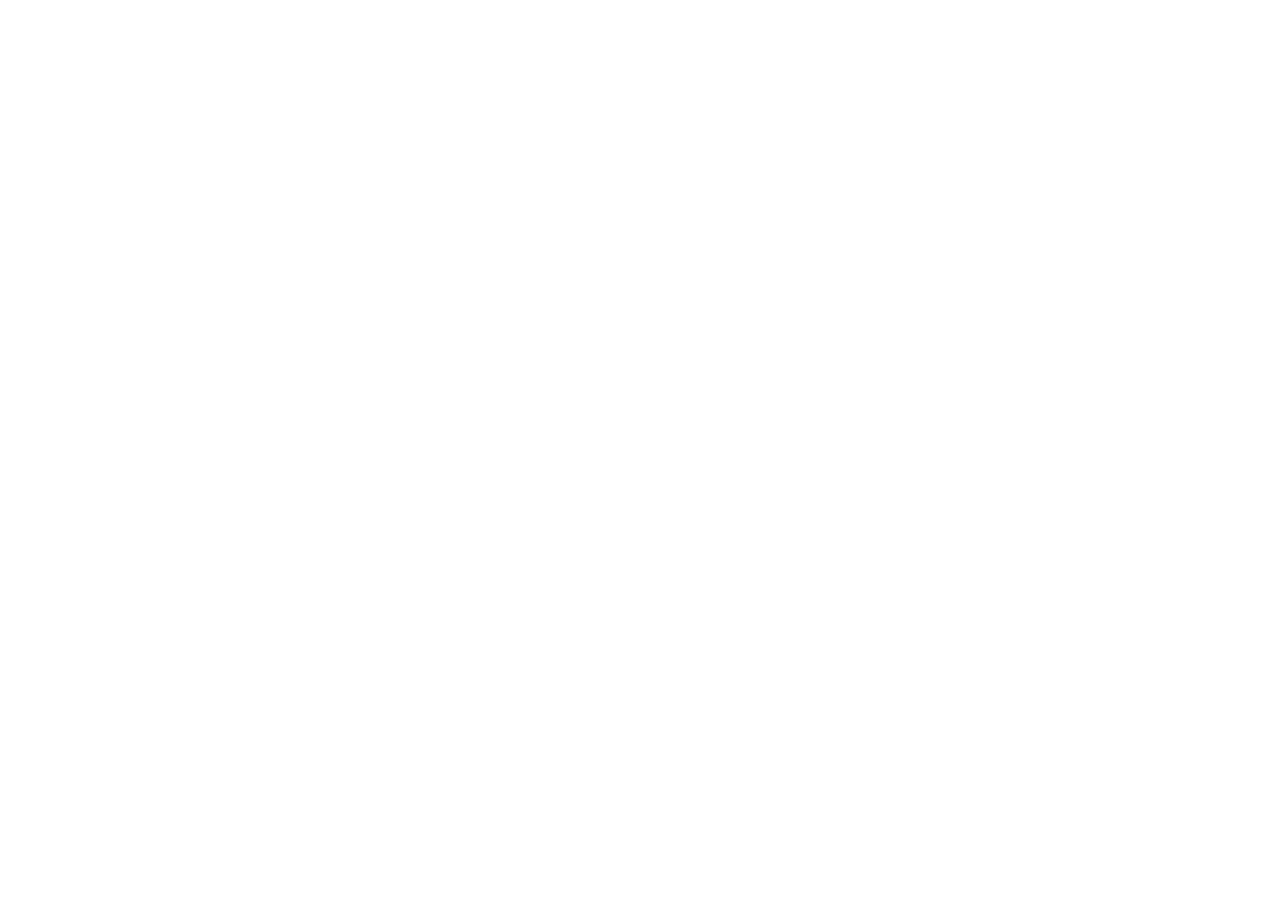
==== index.html @ f4bf9845 "basic commit" ====
<!DOCTYPE html>
<html lang="en-us">
	<head>
    <!--G_--------------{  Meta Code's  }---------------_-->
		<meta charset="UTF-8">
		<meta name="description" content="Demo Web Design">
		<meta name="keywords" content="HTML & CSS">
		<meta name="author" content="Bisakto-Rahi">
		<meta name="viewport" content="width=device-width, initial-scale=1.0">
		<meta http-equiv="X-UA-Compatible" content="ie=edge">
		<meta name="robots" content="INDEX, FOLLOW">
		<!--R <meta http-equiv="refresh" content="30"> -->
	<!--//_--------------{  Meta Code's  }---------------_-->
    <!--W_---------------{  Create  Date : 30/12/2024  }---------------_-->
    <!--W_---------------{  Last Update  : 30/12/2024  }---------------_-->
        <title> 
			Happy New-Year Project
		</title>
    <!--I_---------------{  Added Favicon   }---------------_-->
		<link rel="icon" href="./assets/img/logo.jpg" type="image/x-icon">
	<!--I_---------------{  My Style Sheet CDN  }---------------_-->
		<link rel="stylesheet" href="style.css">					<!--Y_---------------{  Just Common design  }---------------_-->
	<!--I_---------------{  Responsive Web design CDN  }---------------_-->
		<link rel="stylesheet" href="rwd.css"> 						<!--Y_---------------{  For all screen size  }---------------_-->
    <!--I_---------------{  Font Awesome Pro-icon CDN  }---------------_-->
		<link rel="stylesheet" href="https://site-assets.fontawesome.com/releases/v6.6.0/css/all.css">
		<link rel="stylesheet" href="https://site-assets.fontawesome.com/releases/v6.6.0/css/sharp-thin.css">
	</head>
	<body>
		<div class="my-website">
        <!--G_---------------{  Start Header section  }---------------_-->
			<header>
		

			</header>
        <!--//_---------------{  Header section  }---------------_-->
        <!--G_---------------{  Start Extra content  }---------------_-->
            <section>
				<!--O_-----------{  ^_^ Section  }-----------_-->
			</section>
        <!--//_---------------{  Extra content  }---------------_-->
        <!--G_---------------{  Start Footer section  }---------------_-->
            <footer>


			</footer>
        <!--//_---------------{  Footer section  }---------------_-->
		</div>
	</body>
</html>
---- rwd.css ----
@charset "UTF-8";

/*_----------{  My Color Variables  }----------_*/
:root{
    --dark-red: #dc3545;
    --red: #fc2a1b;
    --pink: #e83e8c;
    --purple: #6f42c1;
    --indigo: #6610f2;
    --blue: #007bff;
    --dark-blue: #17a2b8;
    --light-blue: #0dcaf0;
    --light-green: #20c997;
    --green: #28a745;
    --yellow: #ffc107;
    --orange: #fd7e14;
    --highlight-x: #fff3cd;
    --highlight-y: #ffff5b;
    --black: #000;
    --key: #131514;
    --dark: #343a40;
    --gray: #6c757d;
    --white: #fff;
    --gray-100: #f8f9fa;
    --gray-200: #e9ecef;
    --gray-300: #dee2e6;
    --gray-400: #ced4da;
    --gray-500: #adb5bd;
    --gray-600: #6c757d;
    --gray-700: #495057;
    --gray-800: #343a40;
    --gray-900: #212529;
    --light-border-color: #dee2e6;
    --dark-border-color: #6c757d;
}       /*!----------{  Last Update  :   29/10/2024   }----------_*/
/* 
============================================================
--------------------{  Responsive.css }---------------------
============================================================
 */            /*_----------{  ^_^  }----------_*/

/*!----------{  Author       :  Bisakto-Rahi  }----------_*/
/*!----------{  Create       :   23/10/2024   }----------_*/

/*todo--------------{  Start Default Style For all  }--------------_*/

/* [class*="col-"]{
    float: left;
} */
/* .my-row::after{
    content: '';
    clear: both;
    display: table;
} */

/*todo----------{  IN Phone  }----------_*/
@media screen and ( max-width: 576px ) {
    
.point-1  {width: 8.33%;}
.point-2  {width: 16.66%;}
.point-3  {width: 25%;}
.point-4  {width: 33.33%;}
.point-5  {width: 41.66%;}
.point-6  {width: 50%;}
.point-7  {width: 58.33%;}
.point-8  {width: 66.66%;}
.point-9  {width: 75%;}
.point-10 {width: 83.33%;}
.point-11 {width: 91.66%;}
.point-12 {width: 100%;}

    [class*="col-"]{
        width: 100%;
    }
    main{
        margin: 10px 0;
    }

}
/*todo----------{  IN Tabulate and I-pad  }----------_*/
@media screen and ( min-width: 576px ) and (max-width: 992px) {
        
.col-md-1 {width: 8.33%;}
.col-md-2 {width: 16.66%;}
.col-md-3 {width: 25%;}
.col-md-4 {width: 33.33%;}
.col-md-5 {width: 41.66%;}
.col-md-6 {width: 50%;}
.col-md-7 {width: 58.33%;}
.col-md-8 {width: 66.66%;}
.col-md-9 {width: 75%;}
.col-md-10 {width: 83.33%;}
.col-md-11 {width: 91.66%;}
.col-md-12 {width: 100%;}

    [class*="col-"]{
        float: left;
    }
    .my-row::after{
        content: '';
        clear: both;
        display: table;
    }

}
/*todo-----{  IN LAPTOP AND DESKTOP  }------_*/
@media screen and ( min-width: 992px ) {
    
.col-xl-1 {width: 8.33%;}
.col-xl-2 {width: 16.66%;}
.col-xl-3 {width: 25%;}
.col-xl-4 {width: 33.33%;}
.col-xl-5 {width: 41.66%;}
.col-xl-6 {width: 50%;}
.col-xl-7 {width: 58.33%;}
.col-xl-8 {width: 66.66%;}
.col-xl-9 {width: 75%;}
.col-xl-10 {width: 83.33%;}
.col-xl-11 {width: 91.66%;}
.col-xl-12 {width: 100%;}

    [class*="col-"]{
        float: left;
    }
    .my-row::after{
        content: '';
        clear: both;
        display: table;
    }
}
/*//--------------{  Default Style For all  }--------------//*/
/*?----------{  Add Description  }----------_*/


/*//----------{  Description  }----------//*/
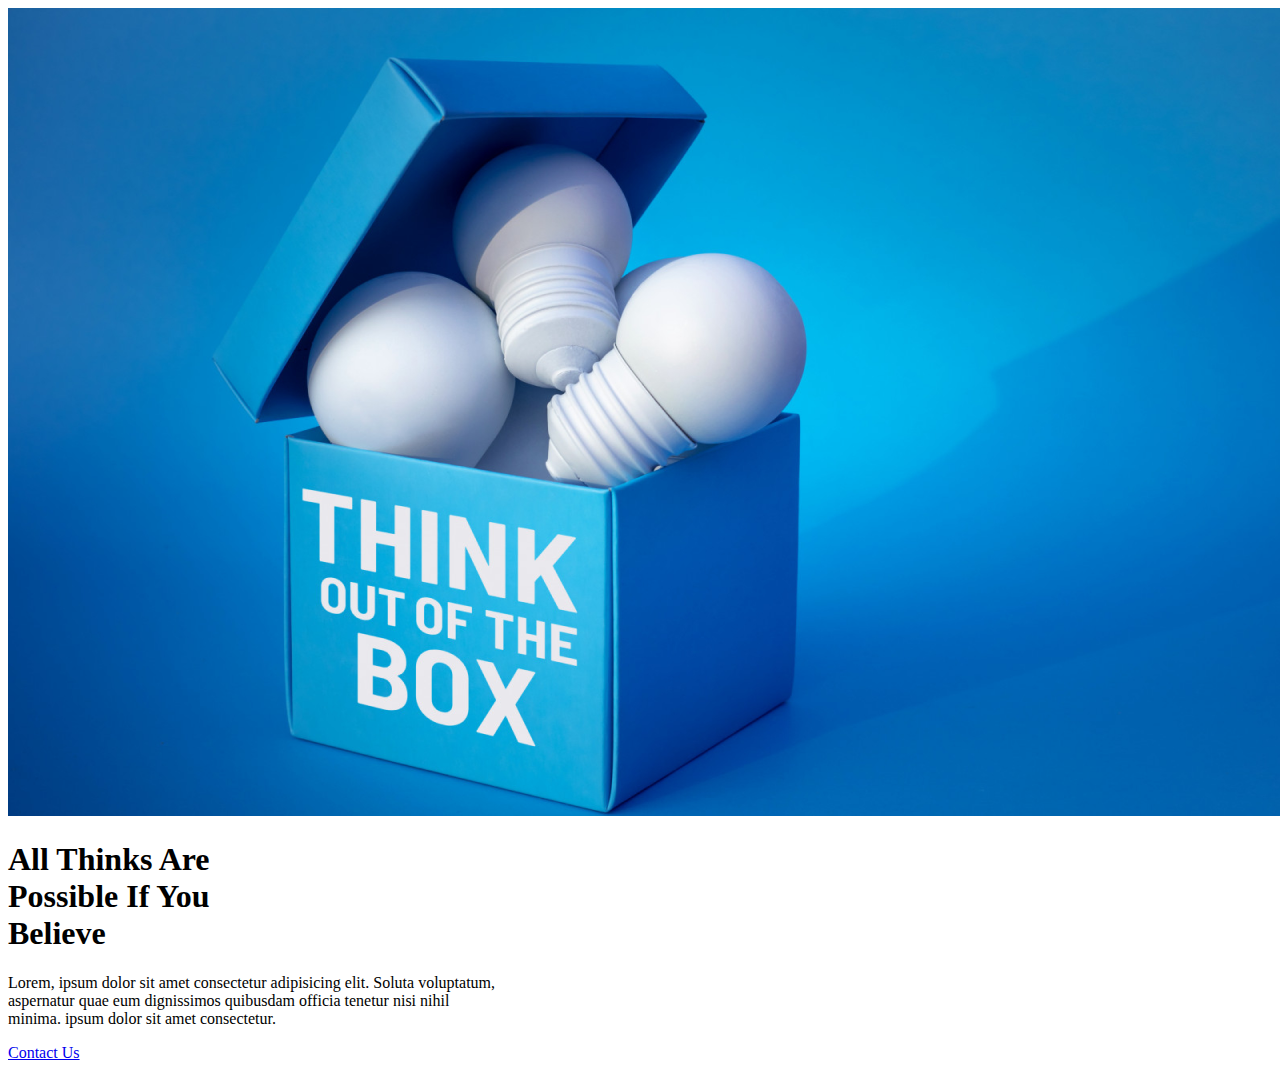
==== commit 609e7c80: "banner section done" ====
--- a/index.html
+++ b/index.html
@@ -30,8 +30,24 @@
 		<div class="my-website">
         <!--G_---------------{  Start Header section  }---------------_-->
 			<header>
-		
-
+				<div class="header">
+					<div class="banner">
+						<img src="./images/banner/banner3.png" alt="banner-3">
+					</div>
+					<div class="des">
+						<h1>
+							All Thinks Are <br>
+							Possible If You <br>
+							Believe
+						</h1>
+						<p>
+							Lorem, ipsum dolor sit amet consectetur adipisicing elit. Soluta voluptatum, <br>
+							aspernatur quae eum dignissimos quibusdam officia tenetur nisi nihil <br>
+							minima. ipsum dolor sit amet consectetur.
+						</p>
+						<a href="#contactUs" id="contactUs">Contact Us</a>
+					</div>
+				</div>
 			</header>
         <!--//_---------------{  Header section  }---------------_-->
         <!--G_---------------{  Start Extra content  }---------------_-->
--- a/rwd.css
+++ b/rwd.css
@@ -1,135 +1,39 @@
 @charset "UTF-8";
 
-/*_----------{  My Color Variables  }----------_*/
-:root{
-    --dark-red: #dc3545;
-    --red: #fc2a1b;
-    --pink: #e83e8c;
-    --purple: #6f42c1;
-    --indigo: #6610f2;
-    --blue: #007bff;
-    --dark-blue: #17a2b8;
-    --light-blue: #0dcaf0;
-    --light-green: #20c997;
-    --green: #28a745;
-    --yellow: #ffc107;
-    --orange: #fd7e14;
-    --highlight-x: #fff3cd;
-    --highlight-y: #ffff5b;
-    --black: #000;
-    --key: #131514;
-    --dark: #343a40;
-    --gray: #6c757d;
-    --white: #fff;
-    --gray-100: #f8f9fa;
-    --gray-200: #e9ecef;
-    --gray-300: #dee2e6;
-    --gray-400: #ced4da;
-    --gray-500: #adb5bd;
-    --gray-600: #6c757d;
-    --gray-700: #495057;
-    --gray-800: #343a40;
-    --gray-900: #212529;
-    --light-border-color: #dee2e6;
-    --dark-border-color: #6c757d;
-}       /*!----------{  Last Update  :   29/10/2024   }----------_*/
-/* 
-============================================================
---------------------{  Responsive.css }---------------------
-============================================================
- */            /*_----------{  ^_^  }----------_*/
+/*W_----------{  Author      :   Bisakto-Rahi  }----------_*/
+/*W_----------{  Create      :   30/12/2024    }-----------_*/
 
-/*!----------{  Author       :  Bisakto-Rahi  }----------_*/
-/*!----------{  Create       :   23/10/2024   }----------_*/
-
-/*todo--------------{  Start Default Style For all  }--------------_*/
-
-/* [class*="col-"]{
-    float: left;
-} */
-/* .my-row::after{
-    content: '';
-    clear: both;
-    display: table;
-} */
-
-/*todo----------{  IN Phone  }----------_*/
-@media screen and ( max-width: 576px ) {
-    
-.point-1  {width: 8.33%;}
-.point-2  {width: 16.66%;}
-.point-3  {width: 25%;}
-.point-4  {width: 33.33%;}
-.point-5  {width: 41.66%;}
-.point-6  {width: 50%;}
-.point-7  {width: 58.33%;}
-.point-8  {width: 66.66%;}
-.point-9  {width: 75%;}
-.point-10 {width: 83.33%;}
-.point-11 {width: 91.66%;}
-.point-12 {width: 100%;}
-
-    [class*="col-"]{
-        width: 100%;
-    }
-    main{
-        margin: 10px 0;
-    }
-
+/*G_--------------{  Start Default Style For all  }--------------_*/
+/*-_----------{  My Color Variables  }----------_*/
+:root {
+  --dark: #212529;
+  --gray: #6c757d;
+  --white: #ffffff;
+  --gray-100: #f8f9fa;
+  --gray-200: #e9ecef;
+  --gray-300: #dee2e6;
+  --gray-400: #ced4da;
+  --gray-500: #adb5bd;
+  --gray-600: #6c757d;
+  --gray-700: #495057;
+  --gray-800: #343a40;
+  --gray-900: #212529;
+  --black: #000000;
+  /*-_----------{  Website Font Variables  }----------_*/
+  --font-1: "Salsa", cursive;
+  --font-2: "Caveat", cursive;
+  --font-3: "Caveat Brush", cursive;
+  --font-4: "Merienda", cursive;
+  --font-5: "Merriweather", serif;
 }
-/*todo----------{  IN Tabulate and I-pad  }----------_*/
-@media screen and ( min-width: 576px ) and (max-width: 992px) {
-        
-.col-md-1 {width: 8.33%;}
-.col-md-2 {width: 16.66%;}
-.col-md-3 {width: 25%;}
-.col-md-4 {width: 33.33%;}
-.col-md-5 {width: 41.66%;}
-.col-md-6 {width: 50%;}
-.col-md-7 {width: 58.33%;}
-.col-md-8 {width: 66.66%;}
-.col-md-9 {width: 75%;}
-.col-md-10 {width: 83.33%;}
-.col-md-11 {width: 91.66%;}
-.col-md-12 {width: 100%;}
-
-    [class*="col-"]{
-        float: left;
-    }
-    .my-row::after{
-        content: '';
-        clear: both;
-        display: table;
-    }
-
-}
-/*todo-----{  IN LAPTOP AND DESKTOP  }------_*/
-@media screen and ( min-width: 992px ) {
-    
-.col-xl-1 {width: 8.33%;}
-.col-xl-2 {width: 16.66%;}
-.col-xl-3 {width: 25%;}
-.col-xl-4 {width: 33.33%;}
-.col-xl-5 {width: 41.66%;}
-.col-xl-6 {width: 50%;}
-.col-xl-7 {width: 58.33%;}
-.col-xl-8 {width: 66.66%;}
-.col-xl-9 {width: 75%;}
-.col-xl-10 {width: 83.33%;}
-.col-xl-11 {width: 91.66%;}
-.col-xl-12 {width: 100%;}
-
-    [class*="col-"]{
-        float: left;
-    }
-    .my-row::after{
-        content: '';
-        clear: both;
-        display: table;
-    }
-}
-/*//--------------{  Default Style For all  }--------------//*/
-/*?----------{  Add Description  }----------_*/
-
-
-/*//----------{  Description  }----------//*/+/*R_----------{  Last Update   :   30/12/2024   }----------_*/
+/*R_--------------------------------------{  Start Default Style For all  }--------------------------------------_*/
+/*Y_------------{  Extra small devices (phones, 576px and down) }------------*/
+@media screen and (max-width: 576px ) {
+  
+} 
+/*Y_------------{  Medium devices (landscape tablets, 768px and up) }------------*/
+@media screen and (min-width: 576px ) and (max-width: 992px ) {
+  
+} 
+/*//_--------------{  Default Style For all  }--------------//*/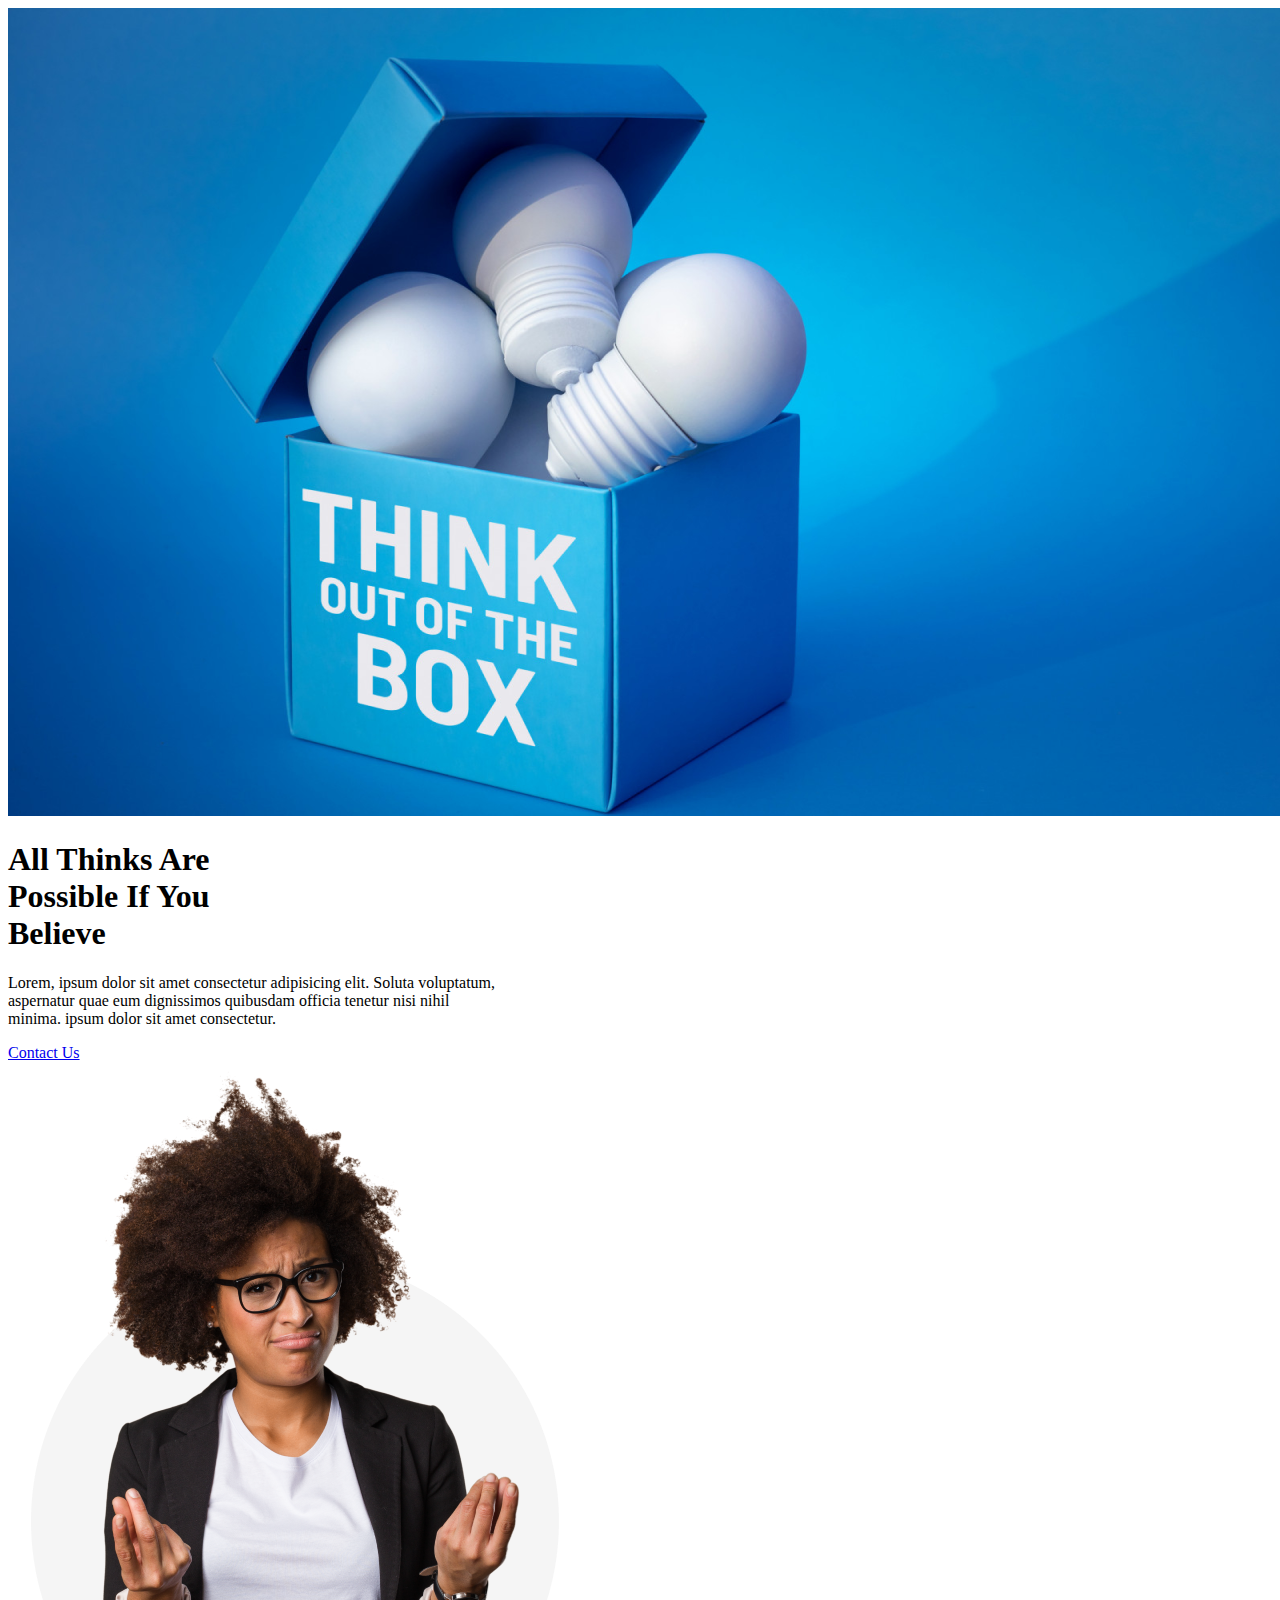
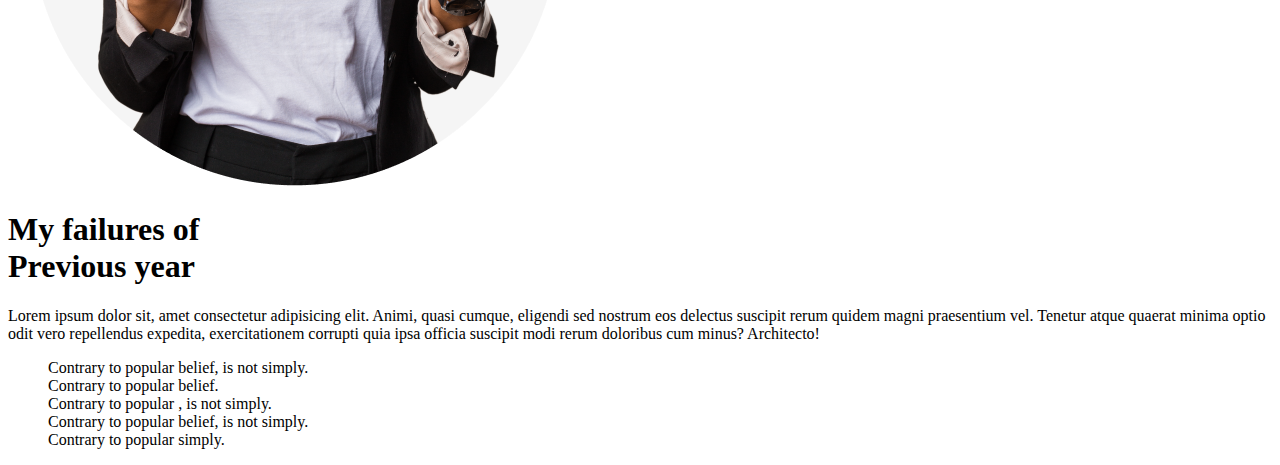
==== commit 8cd37a7e: "about section done also rwd" ====
--- a/index.html
+++ b/index.html
@@ -31,9 +31,11 @@
         <!--G_---------------{  Start Header section  }---------------_-->
 			<header>
 				<div class="header">
+				<!--O_-----------{  banner img Section  }-----------_-->
 					<div class="banner">
 						<img src="./images/banner/banner3.png" alt="banner-3">
 					</div>
+				<!--O_-----------{  banner title Section  }---------_-->
 					<div class="des">
 						<h1>
 							All Thinks Are <br>
@@ -51,9 +53,46 @@
 			</header>
         <!--//_---------------{  Header section  }---------------_-->
         <!--G_---------------{  Start Extra content  }---------------_-->
-            <section>
-				<!--O_-----------{  ^_^ Section  }-----------_-->
-			</section>
+            <main>
+				<!--O_-----------{  About Section  }-----------_-->
+				<section>
+					<div class="about">
+						<div class="about-img">
+							<img src="./images/person.png" alt="person">
+						</div>
+						<div class="about-des">
+							<div class="des-title">
+								<h1>
+									My failures of <br>
+									Previous year
+								</h1>
+								<p>
+									Lorem ipsum dolor sit, amet consectetur adipisicing elit. Animi, quasi cumque,
+									eligendi sed nostrum eos delectus suscipit rerum quidem magni 
+									praesentium vel. Tenetur atque quaerat minima optio odit vero repellendus expedita,
+									exercitationem corrupti quia ipsa officia suscipit modi rerum 
+									doloribus cum minus? Architecto!
+								</p>
+								<ul type="none">
+									<li> <i class="fa-light fa-shield-check"></i> Contrary to popular belief, is not simply.</li>
+									<li> <i class="fa-light fa-shield-check"></i> Contrary to popular belief.</li>
+									<li> <i class="fa-light fa-shield-check"></i> Contrary to popular , is not simply.</li>
+									<li> <i class="fa-light fa-shield-check"></i> Contrary to popular belief, is not simply.</li>
+									<li> <i class="fa-light fa-shield-check"></i> Contrary to popular simply.</li>
+								</ul>
+							</div>
+						</div>
+					</div>
+				</section>
+				<!--O_-----------{  My Plan's Section  }-----------_-->
+				<section>
+
+				</section>
+				<!--O_-----------{  Ad Section  }-----------_-->
+				<section>
+
+				</section>
+			</main>
         <!--//_---------------{  Extra content  }---------------_-->
         <!--G_---------------{  Start Footer section  }---------------_-->
             <footer>
--- a/rwd.css
+++ b/rwd.css
@@ -30,10 +30,70 @@
 /*R_--------------------------------------{  Start Default Style For all  }--------------------------------------_*/
 /*Y_------------{  Extra small devices (phones, 576px and down) }------------*/
 @media screen and (max-width: 576px ) {
+  .header .des{
+    right: 3%;
+  }
+  .des h1{
+    font-size: 45px;
+  }
+  main{
+    padding-left: 3%;
+    padding-right: 3%;
+  }
+  .about{
+    flex-direction: column;
+  }
+  .about-img{
+    width: 100%;
+  }
+  .about-des{
+    width: 100%;
+  }
+  .about-img img{
+    height: 400px;
+    width: 80%;
+    margin-left: 10%;
+    margin-right: 10%;
+  }
+  .des-title{
+    margin-left: 0;
+    margin-top: 0;
+    margin-right: 0;
+  }
+  .des-title h1, p{
+    text-align: center;
+  }
+  .des-title ul li{
+    margin-left: 10%;
+  }
   
 } 
 /*Y_------------{  Medium devices (landscape tablets, 768px and up) }------------*/
 @media screen and (min-width: 576px ) and (max-width: 992px ) {
-  
+  .header .des{
+    right: 8%;
+  }
+  .des h1{
+    font-size: 50px;
+  }
+  main{
+    padding-left: 7%;
+    padding-right: 7%;
+  }
+  .des-title{
+    margin-left: 0;
+    margin-top: 50px;
+    margin-right: 0;
+  }
+  .about-img{
+    width: 50%;
+  }
+  .about-des{
+    width: 50%;
+  }
+  .about-img img{
+    width: 100%;
+    height: 500px;
+  }
 } 
 /*//_--------------{  Default Style For all  }--------------//*/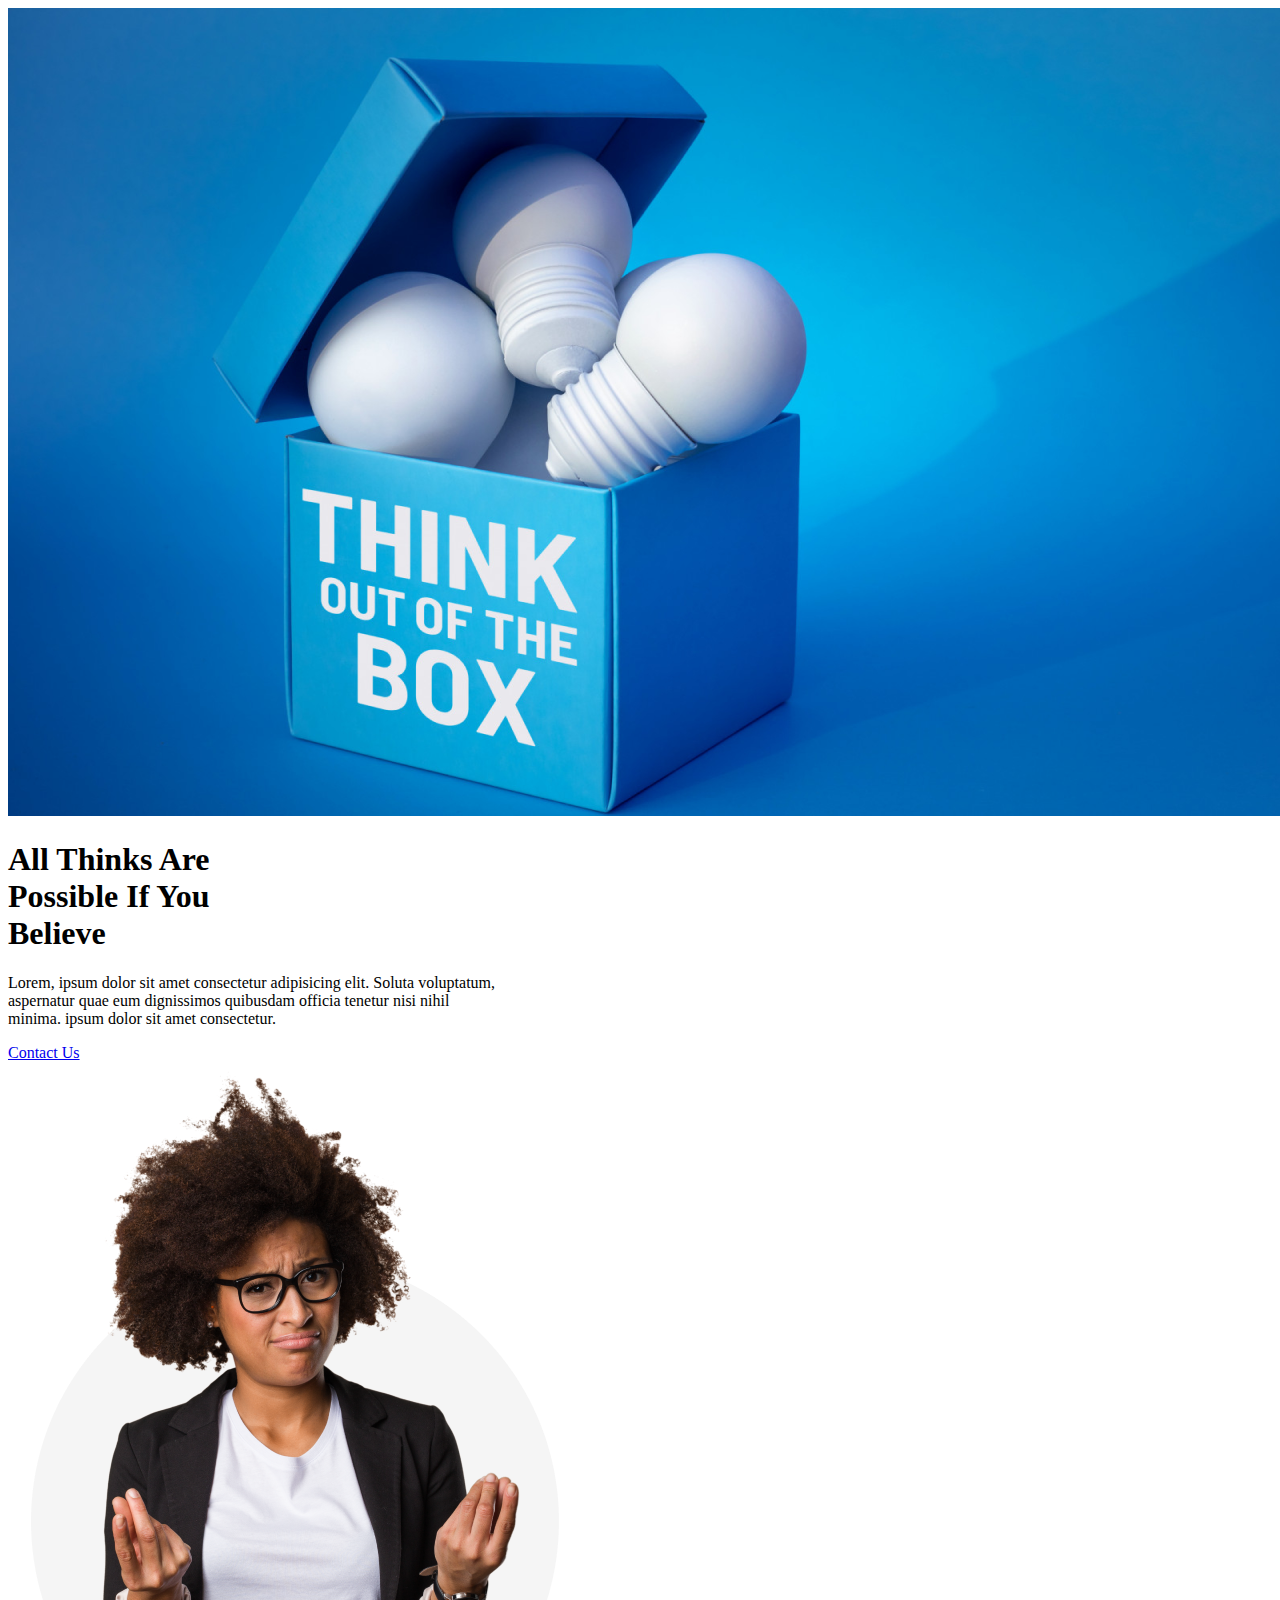
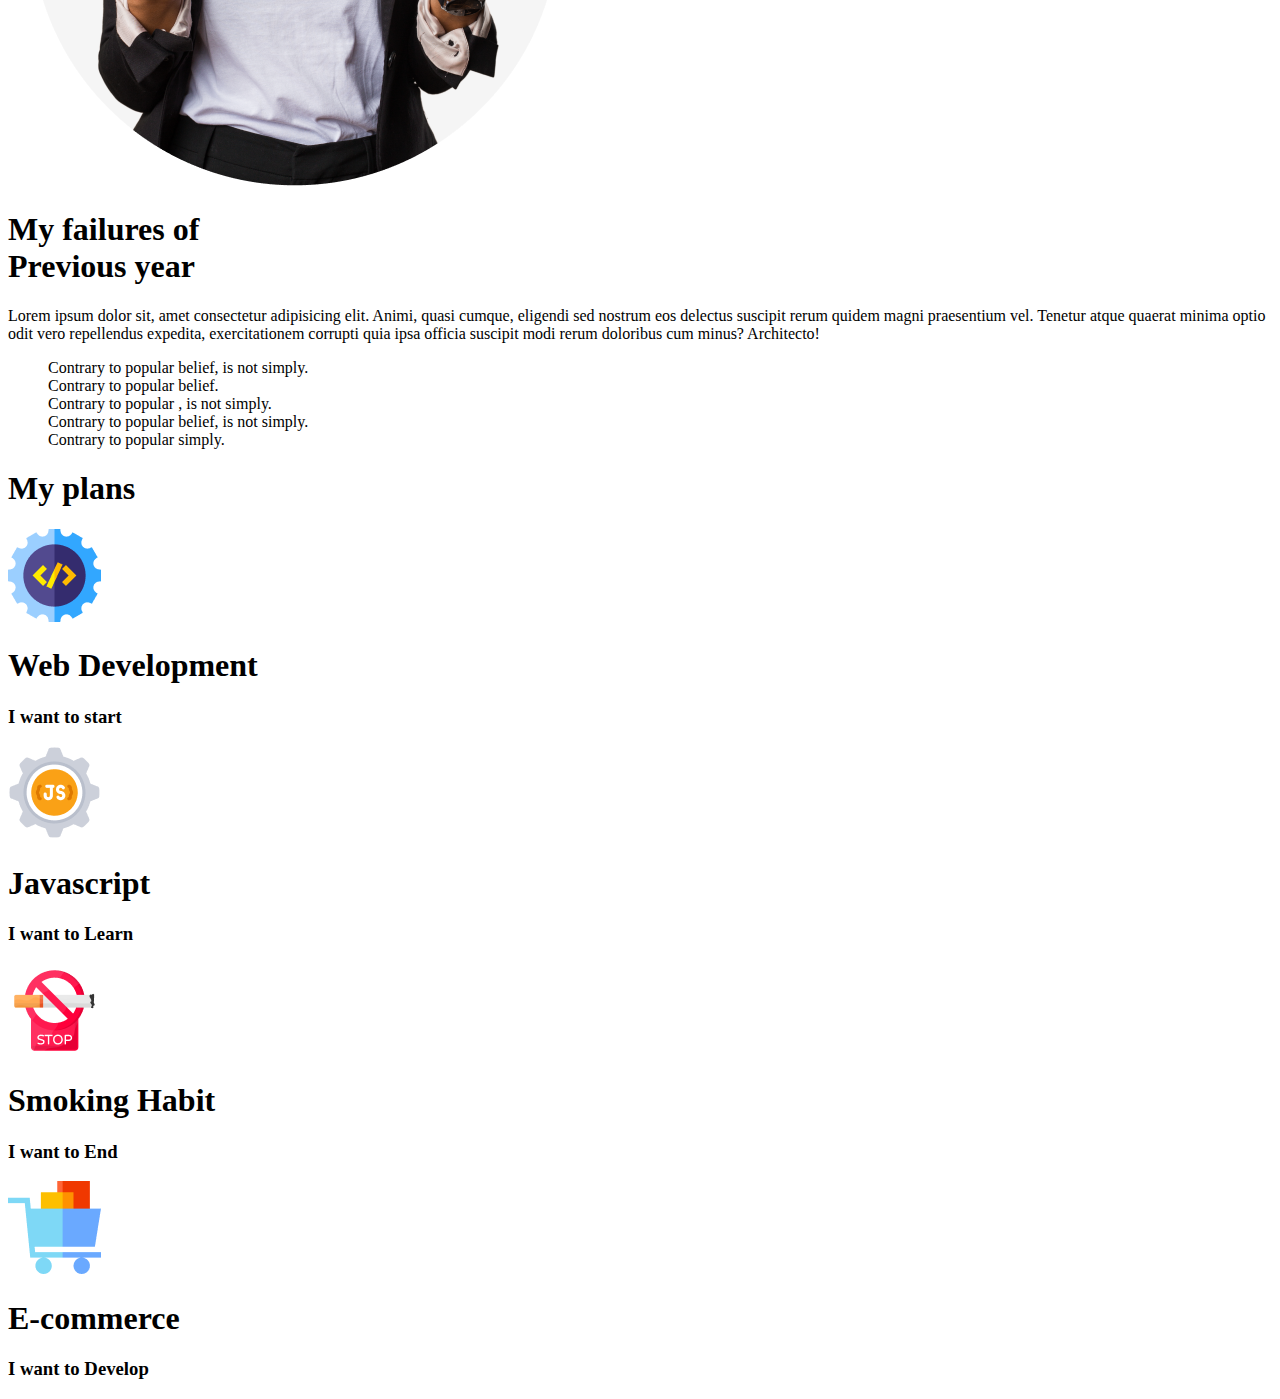
==== commit f378b3cf: "my plan section done" ====
--- a/index.html
+++ b/index.html
@@ -57,9 +57,11 @@
 				<!--O_-----------{  About Section  }-----------_-->
 				<section>
 					<div class="about">
+						<!-- --{  About img Section  }--- -->
 						<div class="about-img">
 							<img src="./images/person.png" alt="person">
 						</div>
+						<!-- --{  About description Section  }--- -->
 						<div class="about-des">
 							<div class="des-title">
 								<h1>
@@ -86,18 +88,43 @@
 				</section>
 				<!--O_-----------{  My Plan's Section  }-----------_-->
 				<section>
-
+					<h1 class="Heading">My plans</h1>
+					<div class="plan">
+						<div class="div-1">
+							<img src="./images/icons/web.png" alt="web">
+							<h1>Web Development</h1>
+							<h3 class="text-gray">I want to start</h3>
+						</div>
+						<div class="div-2">
+							<img src="./images/icons/js.png" alt="js">
+							<h1>Javascript</h1>
+							<h3 class="text-gray">I want to Learn</h3>
+						</div>
+						<div class="div-3">
+							<img src="./images/icons/smoke.png" alt="smoke">
+							<h1>Smoking Habit</h1>
+							<h3 class="text-gray">I want to End</h3>
+						</div>
+						<div class="div-4">
+							<img src="./images/icons/ecom.png" alt="ecom">
+							<h1>E-commerce</h1>
+							<h3 class="text-gray">I want to Develop</h3>
+						</div>
+					</div>
 				</section>
 				<!--O_-----------{  Ad Section  }-----------_-->
 				<section>
+					<div class="ad">
 
+					</div>
 				</section>
 			</main>
         <!--//_---------------{  Extra content  }---------------_-->
         <!--G_---------------{  Start Footer section  }---------------_-->
             <footer>
+				<div class="footer">
 
-
+				</div>
 			</footer>
         <!--//_---------------{  Footer section  }---------------_-->
 		</div>
--- a/rwd.css
+++ b/rwd.css
@@ -66,6 +66,16 @@
   .des-title ul li{
     margin-left: 10%;
   }
+  .Heading{
+    padding: 20px;
+  }
+  .plan{
+    flex-direction: column;
+  }
+  .plan > div{
+    width: 100%;
+    margin: 20px;
+  }
   
 } 
 /*Y_------------{  Medium devices (landscape tablets, 768px and up) }------------*/
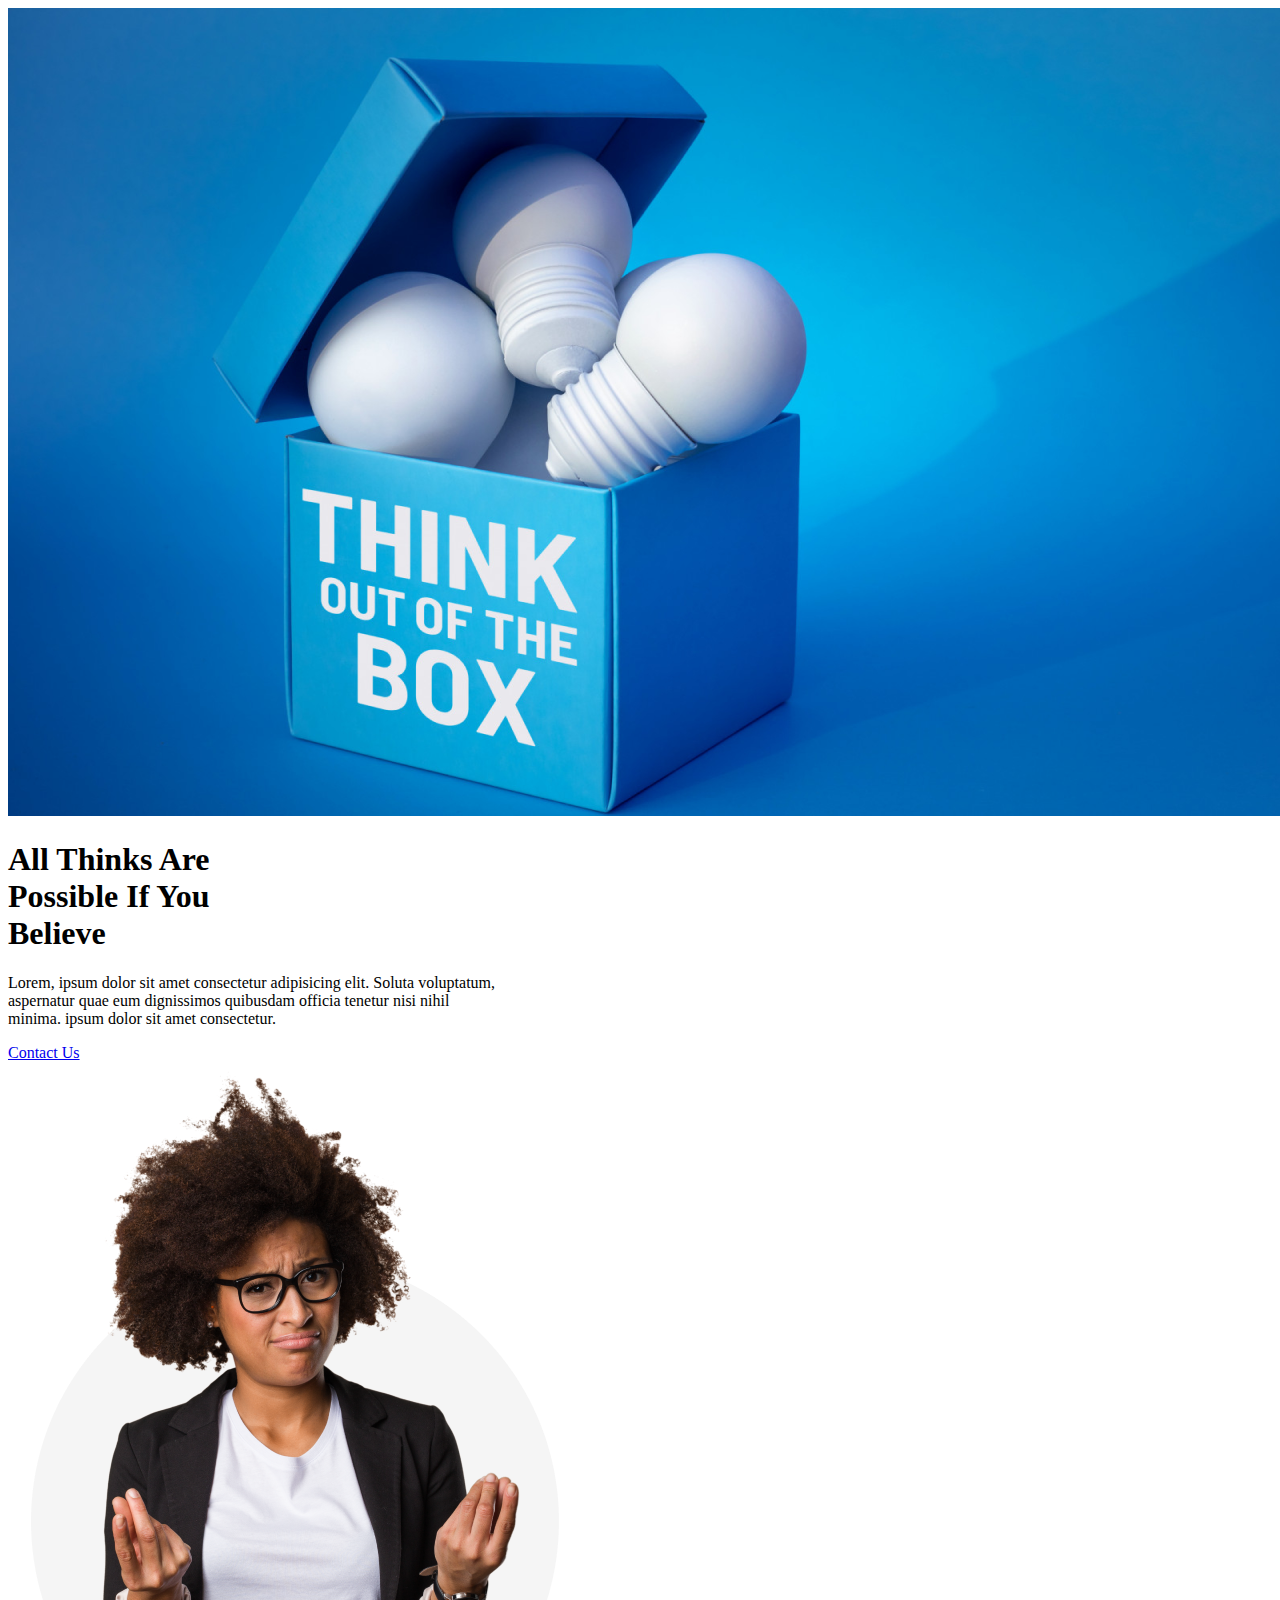
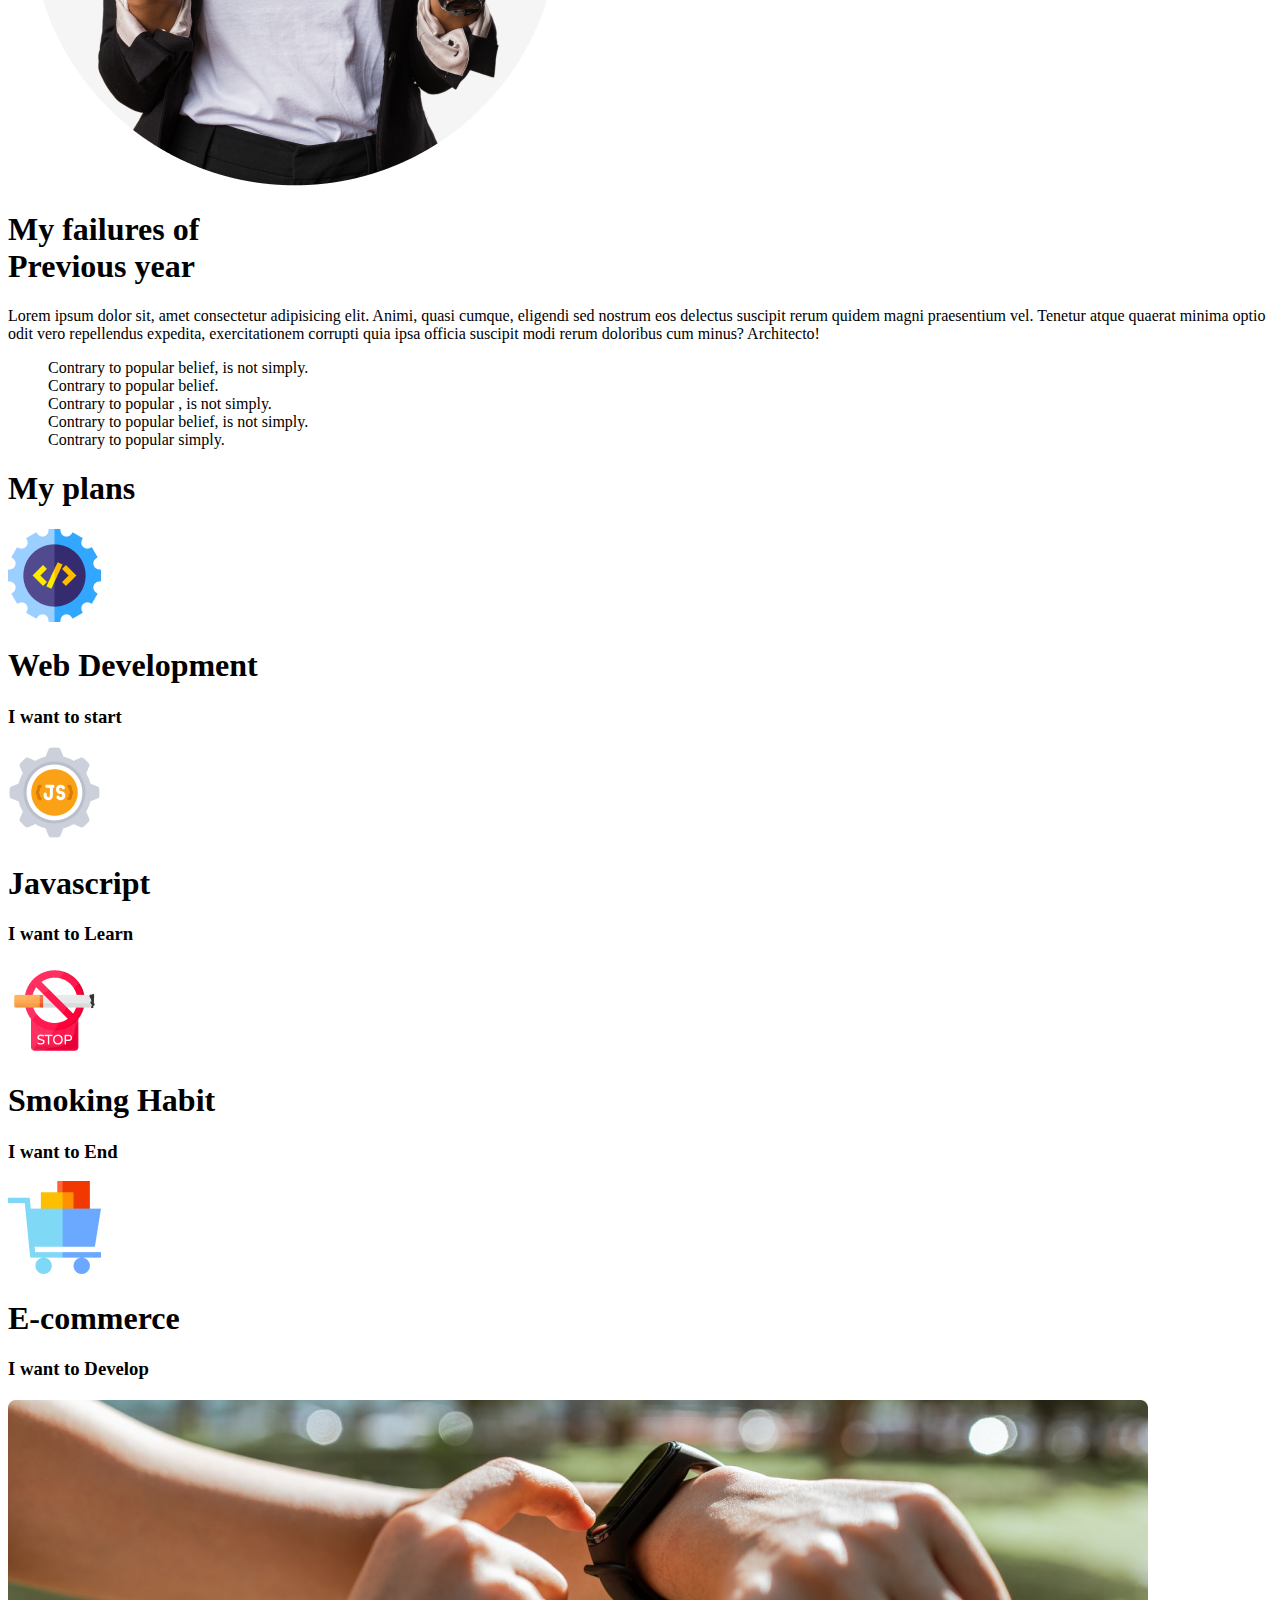
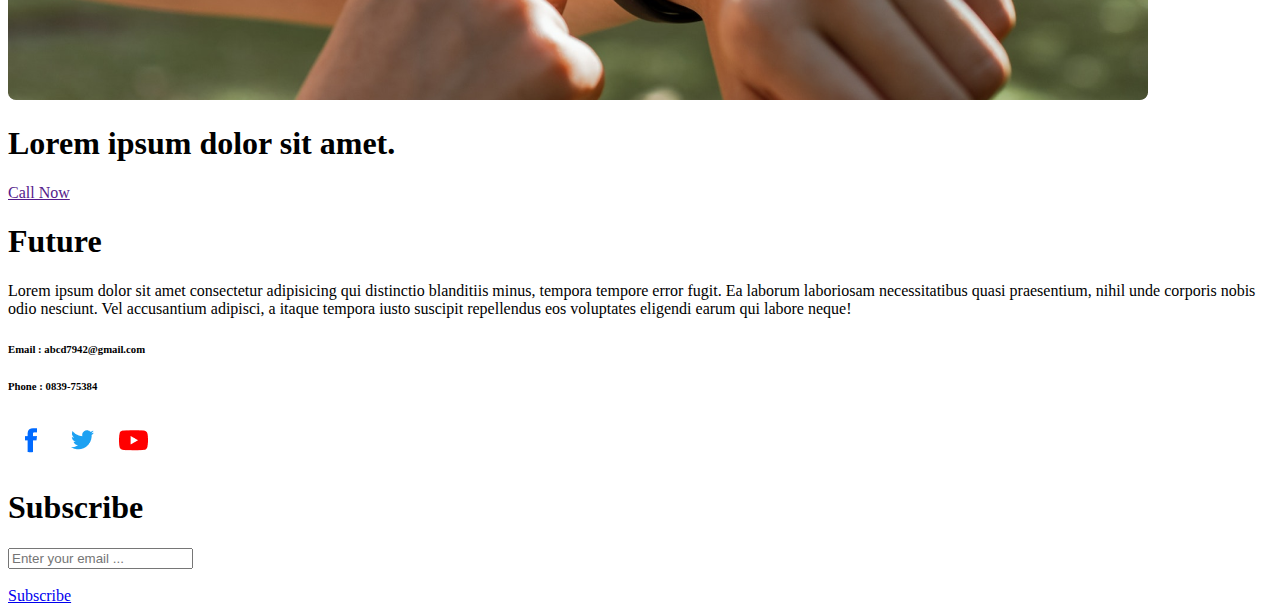
==== commit 4747efa2: "project design finish" ====
--- a/index.html
+++ b/index.html
@@ -115,7 +115,13 @@
 				<!--O_-----------{  Ad Section  }-----------_-->
 				<section>
 					<div class="ad">
-
+						<div class="add-img">
+							<img src="./images/watch.png" alt="watch">
+						</div>
+						<div class="add-des">
+							<h1>Lorem ipsum dolor sit amet.</h1>
+							<a href="">Call Now</a>
+						</div>
 					</div>
 				</section>
 			</main>
@@ -123,7 +129,22 @@
         <!--G_---------------{  Start Footer section  }---------------_-->
             <footer>
 				<div class="footer">
-
+					<div class="future">
+						<h1>Future</h1>
+						<p>Lorem ipsum dolor sit amet consectetur adipisicing qui distinctio blanditiis minus, tempora tempore error fugit. Ea laborum laboriosam necessitatibus quasi praesentium, nihil unde corporis nobis odio nesciunt. Vel accusantium adipisci, a itaque tempora iusto suscipit repellendus eos voluptates eligendi earum qui labore neque!</p>
+						<h6>Email : abcd7942@gmail.com</h6>
+						<h6>Phone : 0839-75384</h6>
+						<div class="img">
+							<img src="./images/icons/fb.png" alt="Facebook">
+							<img src="./images/icons/twitter.png" alt="twitter">
+							<img src="./images/icons/youtube.png" alt="youtube">
+						</div>
+					</div>
+					<div class="scrch">
+						<h1>Subscribe</h1>
+						<input type="search" id="search" placeholder="Enter your email ..."><br><br>
+						<a href="#subscribe" id="subscribe">Subscribe</a>
+					</div>
 				</div>
 			</footer>
         <!--//_---------------{  Footer section  }---------------_-->
--- a/rwd.css
+++ b/rwd.css
@@ -76,7 +76,31 @@
     width: 100%;
     margin: 20px;
   }
-  
+  .add-des h1{
+    margin-top: 20px;
+  }
+  .footer{
+    flex-direction: column;
+  }
+  .future{
+    width: 100%;
+    text-align: center;
+  }
+  .scrch{
+    width: 100%;
+  }
+  .scrch h1{
+    margin-top: 50px;
+    text-align: center;
+  }
+  .future p{
+    padding-right: 0px;
+    padding-top: 10px;
+    padding-bottom: 10px;
+  }
+  #search{
+    width: 100%;
+  }
 } 
 /*Y_------------{  Medium devices (landscape tablets, 768px and up) }------------*/
 @media screen and (min-width: 576px ) and (max-width: 992px ) {
@@ -105,5 +129,8 @@
     width: 100%;
     height: 500px;
   }
+  .future p{
+    padding-right: 40px;
+  }
 } 
 /*//_--------------{  Default Style For all  }--------------//*/